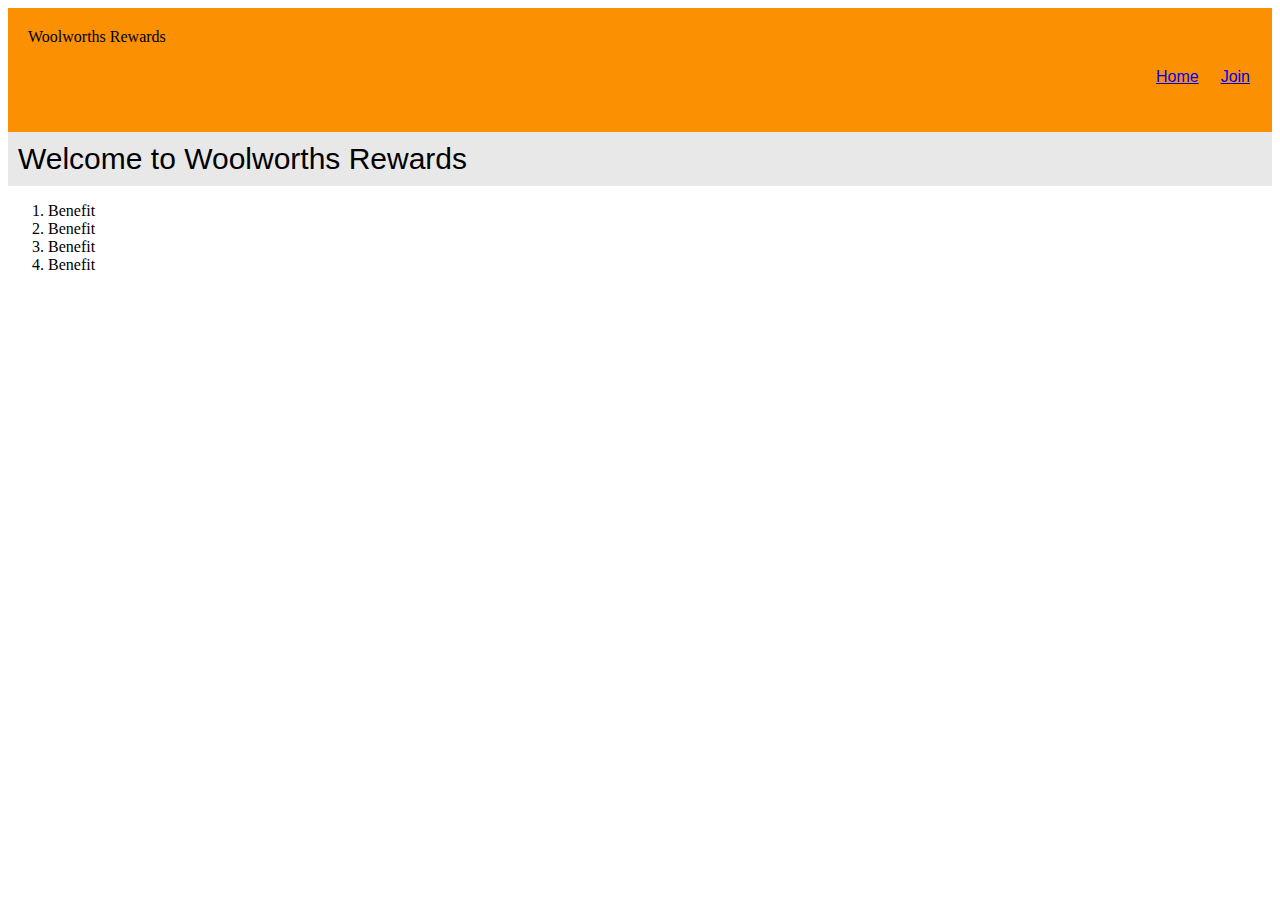
==== index.html @ 6ad6d2ca "initial commit" ====
<!DOCTYPE html>

<html>
    <head>
        <title>Landing Page</title>
        <link rel="stylesheet" type="text/css" href="stylesheet.css">
        <link rel="icon" href="icon.png">
    </head>

    <body>
        <header>
            Woolworths Rewards
            <nav>
                <table>
                    <tr>
                        <td><a href="index.html">Home</a></td>
                        <td><a href="signup.html">Join</a></td>
                    </tr>
                </table>
            </nav>
        </header>
        <div class= "pageTitle">
            Welcome to Woolworths Rewards
        </div>
        <ol>
            <li>Benefit</li>
            <li>Benefit</li>
            <li>Benefit</li>
            <li>Benefit</li>
        </ol>
        <footer> </footer>
    </body>
</html>
---- stylesheet.css ----
header {
    background: #fc9003;
    padding: 20px;
    position: sticky;
    top: 0;
}

nav{
    padding: 10px;
    font-family: Arial, Helvetica, sans-serif;
    text-align: right;
    width: 100%;
    display: inline-block;
}

aside{
    float: left;
    text-align: center;
    width: 200px;
}

h1{
    font-family: sans-serif;
}

input{
    padding: 10px;
    border: 1px solid black;
    border-radius: 20px;
    margin-bottom: 10px;
}

label{
    font-family: Arial, Helvetica, sans-serif;
}

.pageTitle{
    background: #e8e8e8;
    padding: 10px;
    font-family: sans-serif;
    font-size: 30px;
}

.form{
    width: 800px;
    margin: auto;
    
}

.formPart{
    padding: 10px 20% 200px 20%;
    background: #ffefd1;
}

button{
    padding: 15px;
    margin: 10px;
    font-size: 20px;
    font-family: Arial, Helvetica, sans-serif;
}

table{
    display: inline-block;
}

td{
    padding: 10px;
}

a:hover{
    color: yellow;
}
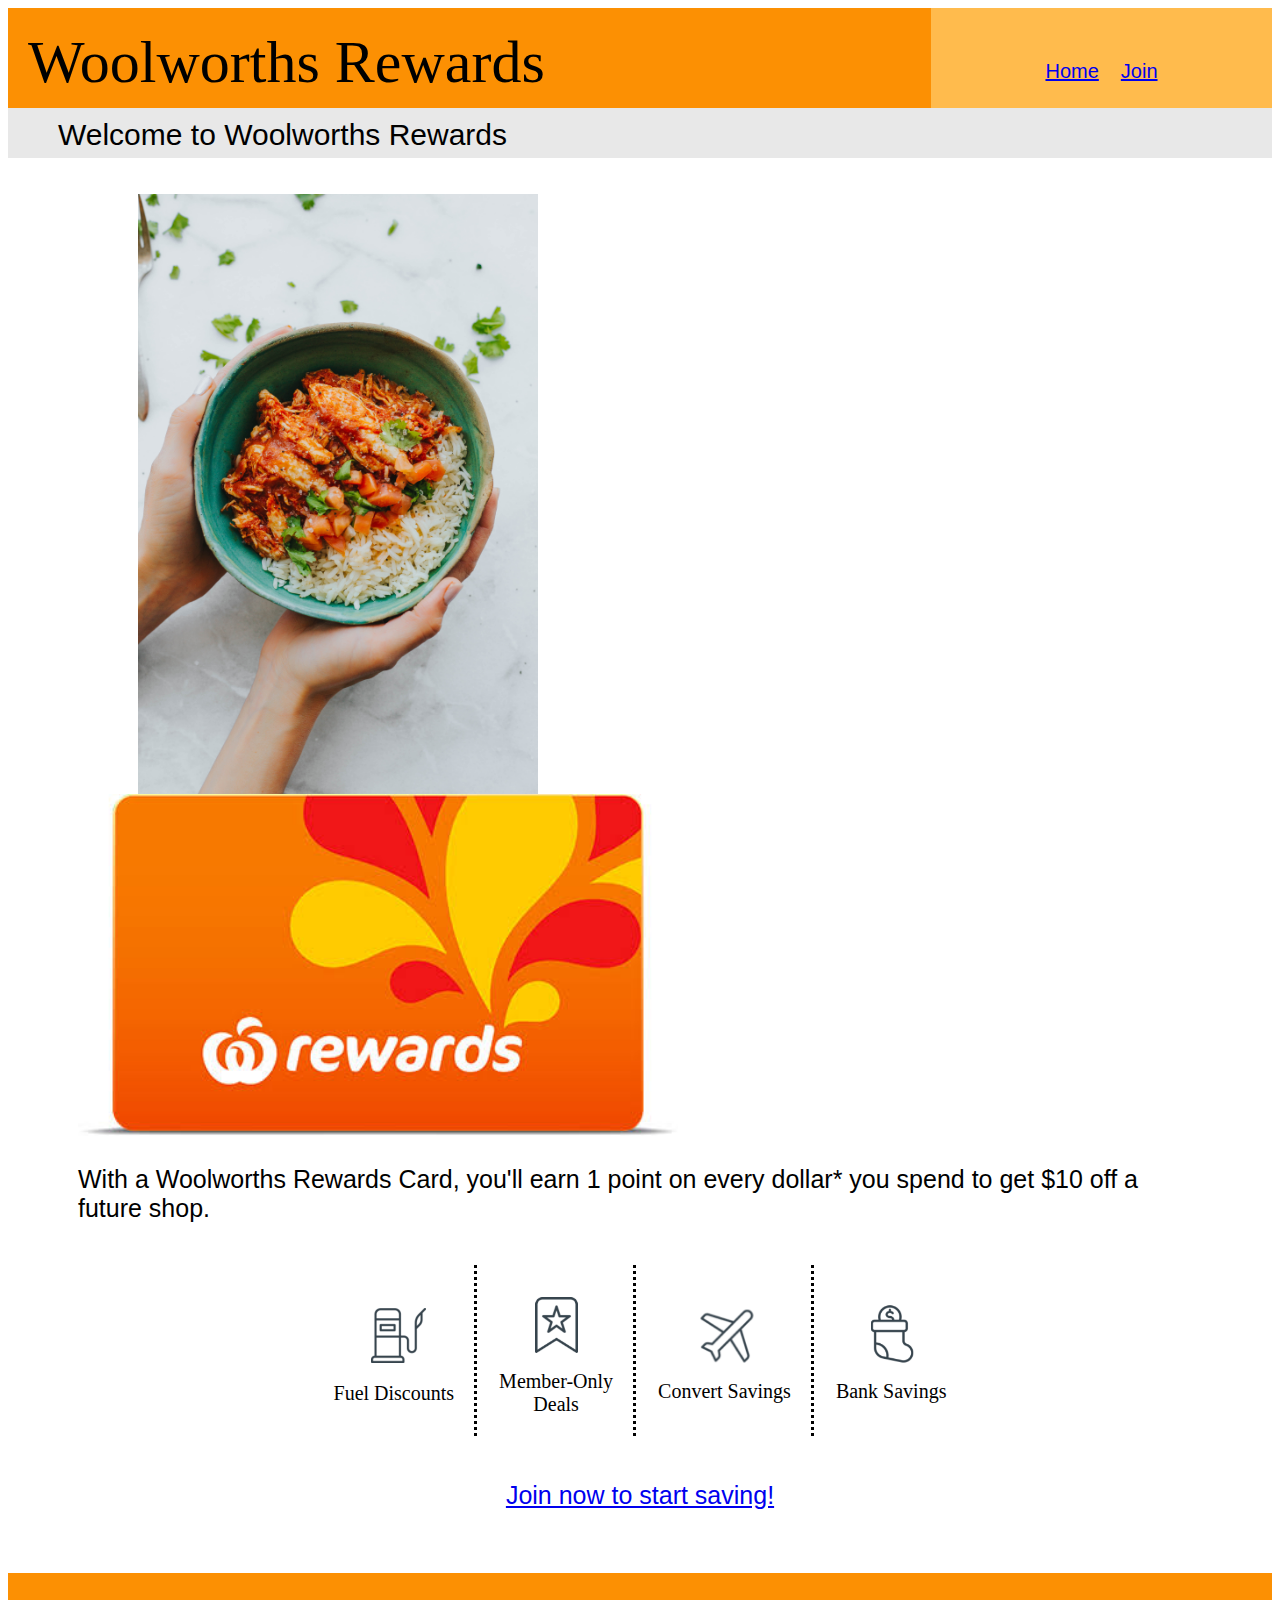
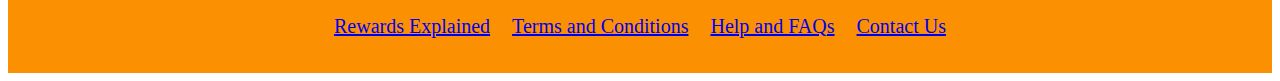
==== commit 628c704e: "update and test" ====
--- a/index.html
+++ b/index.html
@@ -8,27 +8,47 @@
     </head>
 
     <body>
-        <header>
-            Woolworths Rewards
-            <nav>
+        <div class="container">
+            <div class="header">
+                Woolworths Rewards
+            </div>
+            <div class="nav">
                 <table>
                     <tr>
                         <td><a href="index.html">Home</a></td>
                         <td><a href="signup.html">Join</a></td>
                     </tr>
                 </table>
-            </nav>
-        </header>
-        <div class= "pageTitle">
-            Welcome to Woolworths Rewards
+            </div>
+            <div class= "pageTitle">
+                Welcome to Woolworths Rewards
+            </div>
+            <div class="main">
+                <p><img src="homePage.jpg" width="400px" class="leftWrap"></img><img src="rewardsCard.jpeg" width = "600px"></img></p>
+                <p class="pageText">With a Woolworths Rewards Card, you'll earn 1 point on every dollar* you spend to get $10 off a future shop.</p>
+                <table style="text-align: center;">
+                    <tr>
+                        <td style="border-right: dotted; padding: 20px;"><img src="fuel.png" width=80px><br>Fuel Discounts</td>
+                        <td style="border-right: dotted; padding: 20px;"><img src="memberOnly.png" width=80px><br>Member-Only<br>Deals</td>
+                        <td style="border-right: dotted; padding: 20px;"><img src="convert.png" width=80px><br>Convert Savings</td>
+                        <td style="padding: 20px;"><img src="bank.png" width=80px><br>Bank Savings</td>
+                    </tr>
+                </table>
+                <br>
+                <p class="pageText" style="text-align: center;"><a href="signup.html">Join now to start saving!</a></p>
+                <br>
+            </div>
+            <div class="footer">
+                <table>
+                    <tr>
+                        <td><a href="https://www.woolworthsrewards.com.au/how-it-works.html">Rewards Explained</a></td>
+                        <td><a href="https://www.woolworthsrewards.com.au/terms.html">Terms and Conditions</a></td>
+                        <td><a href="https://www.woolworthsrewards.com.au/support.html">Help and FAQs</a></td>
+                        <td><a href="https://www.woolworthsrewards.com.au/contact.html">Contact Us</a></td>
+                    </tr>
+                </table>
+            </div>
         </div>
-        <ol>
-            <li>Benefit</li>
-            <li>Benefit</li>
-            <li>Benefit</li>
-            <li>Benefit</li>
-        </ol>
-        <footer> </footer>
     </body>
 </html>
 
--- a/stylesheet.css
+++ b/stylesheet.css
@@ -1,26 +1,60 @@
-header {
+.container{
+    display: grid;
+    grid-template-columns: 50px 1fr 1fr 1fr 1fr 50px;
+    grid-template-rows: 100px 50px 1fr 100px;
+    grid-template-areas: "header header header header nav nav"
+                         "pageTitle pageTitle pageTitle pageTitle pageTitle pageTitle"
+                         "main main main main main main"
+                         "footer footer footer footer footer footer";
+}
+
+.header {
+    grid-area: header;
     background: #fc9003;
     padding: 20px;
     position: sticky;
     top: 0;
+    font-size: 60px;
 }
 
-nav{
+.nav{
+    grid-area: nav;
     padding: 10px;
     font-family: Arial, Helvetica, sans-serif;
-    text-align: right;
-    width: 100%;
-    display: inline-block;
+    justify-self: stretch;
+    background: #ffbb4d;
+    position: sticky;
+    top: 0;
+}
+
+.main{
+    grid-area: main;
+    margin: 0px 50px 0px 50px;
+    padding: 20px;
+}
+
+.footer{
+    grid-area: footer;
+    background: #fc9003;
 }
 
 aside{
     float: left;
+    font:  30px sans-serif;
     text-align: center;
     width: 200px;
+    position: sticky;
+    top: 150px;
 }
 
 h1{
     font-family: sans-serif;
+}
+
+h2{
+    text-align: center;
+    padding: 30px;
+    font-size: 35px;
 }
 
 input{
@@ -35,10 +69,19 @@
 }
 
 .pageTitle{
+    grid-area: pageTitle;
     background: #e8e8e8;
     padding: 10px;
     font-family: sans-serif;
     font-size: 30px;
+    padding-left: 50px;
+    position: sticky;
+    top: 100px;
+}
+
+.pageText{
+    font-family: sans-serif;
+    font-size: 25px;
 }
 
 .form{
@@ -60,17 +103,26 @@
 }
 
 table{
-    display: inline-block;
+    margin: auto;
+    margin-top: 40px;
 }
 
 td{
-    padding: 10px;
+    padding: 0px 10px 0px 10px;
+    font-size: 20px;
 }
 
 a:hover{
     color: yellow;
 }
 
+.anchor {
+    position: relative;
+    top: -220px;
+    visibility: hidden;
+}
 
-
-
+.leftWrap{
+    float: left;
+    margin: 0px 100px 0px 60px;
+}
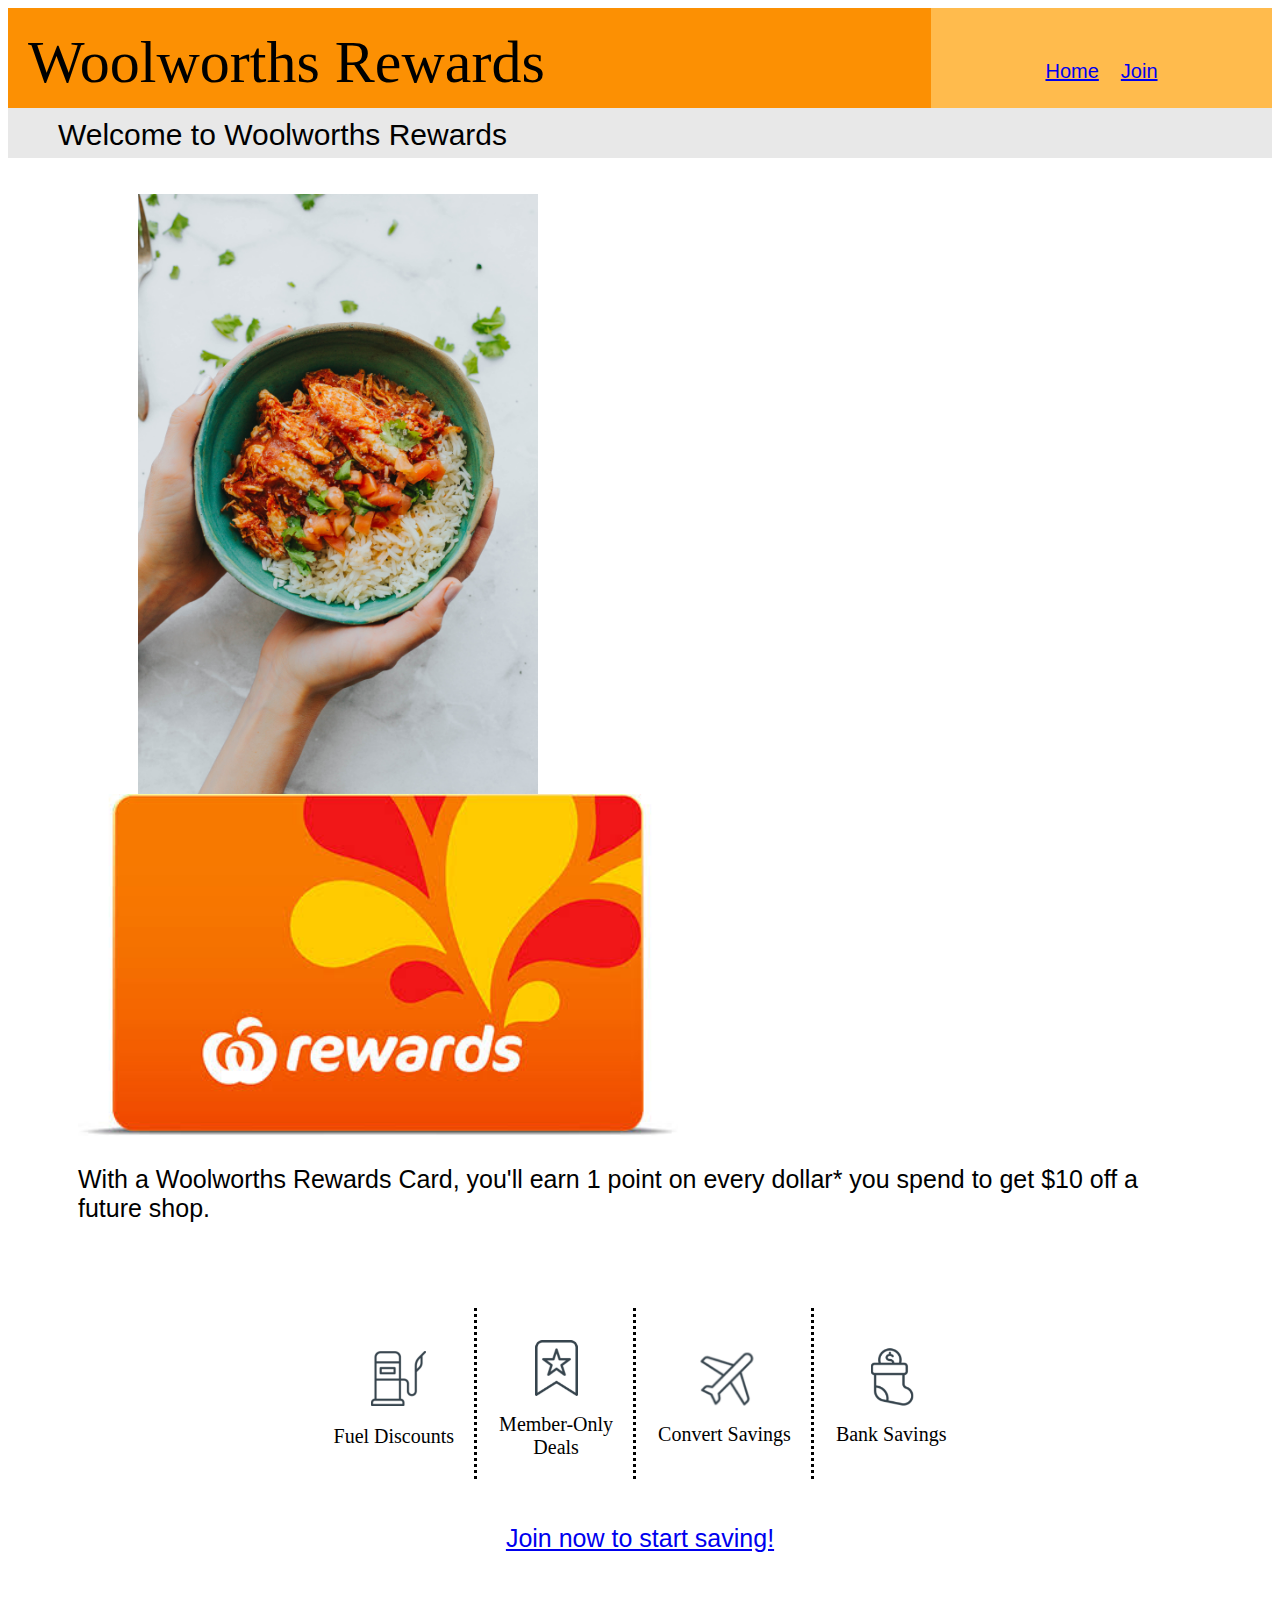
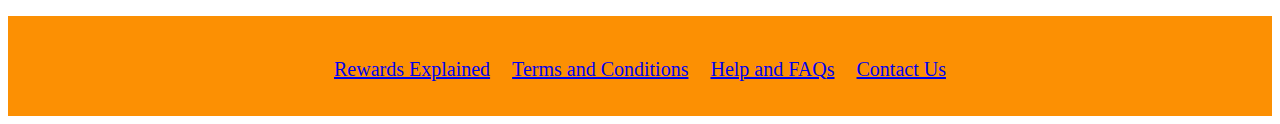
==== commit 7aa4edb5: "small update" ====
--- a/index.html
+++ b/index.html
@@ -5,6 +5,7 @@
         <title>Landing Page</title>
         <link rel="stylesheet" type="text/css" href="stylesheet.css">
         <link rel="icon" href="icon.png">
+        <meta name='viewport' content='width=device-width, initial-scale=1.0, maximum-scale=1.0' />
     </head>
 
     <body>
@@ -26,6 +27,7 @@
             <div class="main">
                 <p><img src="homePage.jpg" width="400px" class="leftWrap"></img><img src="rewardsCard.jpeg" width = "600px"></img></p>
                 <p class="pageText">With a Woolworths Rewards Card, you'll earn 1 point on every dollar* you spend to get $10 off a future shop.</p>
+                <br>
                 <table style="text-align: center;">
                     <tr>
                         <td style="border-right: dotted; padding: 20px;"><img src="fuel.png" width=80px><br>Fuel Discounts</td>
--- a/stylesheet.css
+++ b/stylesheet.css
@@ -42,7 +42,7 @@
     float: left;
     font:  30px sans-serif;
     text-align: center;
-    width: 200px;
+    width: 100px;
     position: sticky;
     top: 150px;
 }
@@ -55,6 +55,10 @@
     text-align: center;
     padding: 30px;
     font-size: 35px;
+}
+
+h3{
+    font-size: 30px;
 }
 
 input{
@@ -85,7 +89,7 @@
 }
 
 .form{
-    width: 800px;
+    width: 600px;
     margin: auto;
     
 }
@@ -105,6 +109,7 @@
 table{
     margin: auto;
     margin-top: 40px;
+    overflow: scroll;
 }
 
 td{
@@ -126,3 +131,44 @@
     float: left;
     margin: 0px 100px 0px 60px;
 }
+
+iframe{
+    text-align: auto;
+    width: 800px;
+    height: 600px;
+}
+
+
+@media only screen and (max-width: 426px) {
+    .container{
+        display: grid;
+        grid-template-columns: auto auto auto auto 50px 50px;
+        grid-template-rows: 100px 50px 1fr 100px;
+        grid-template-areas: "header header header header nav nav"
+                             "pageTitle pageTitle pageTitle pageTitle pageTitle pageTitle"
+                             "main main main main main main"
+                             "footer footer footer footer footer footer";
+    }
+    aside{
+        visibility: hidden;
+    }
+    .main{
+        margin: 0px;
+        width: 426px;
+    }
+    .header{
+        font-size: 30px;
+    }
+    .pageTitle{
+        font-size: 20px;
+    }
+    table{
+        margin: 0px;
+        margin-top: 40px;
+        overflow: scroll;
+        font-size: 10px;
+    }
+    .form{
+        width: 400px;
+    }
+}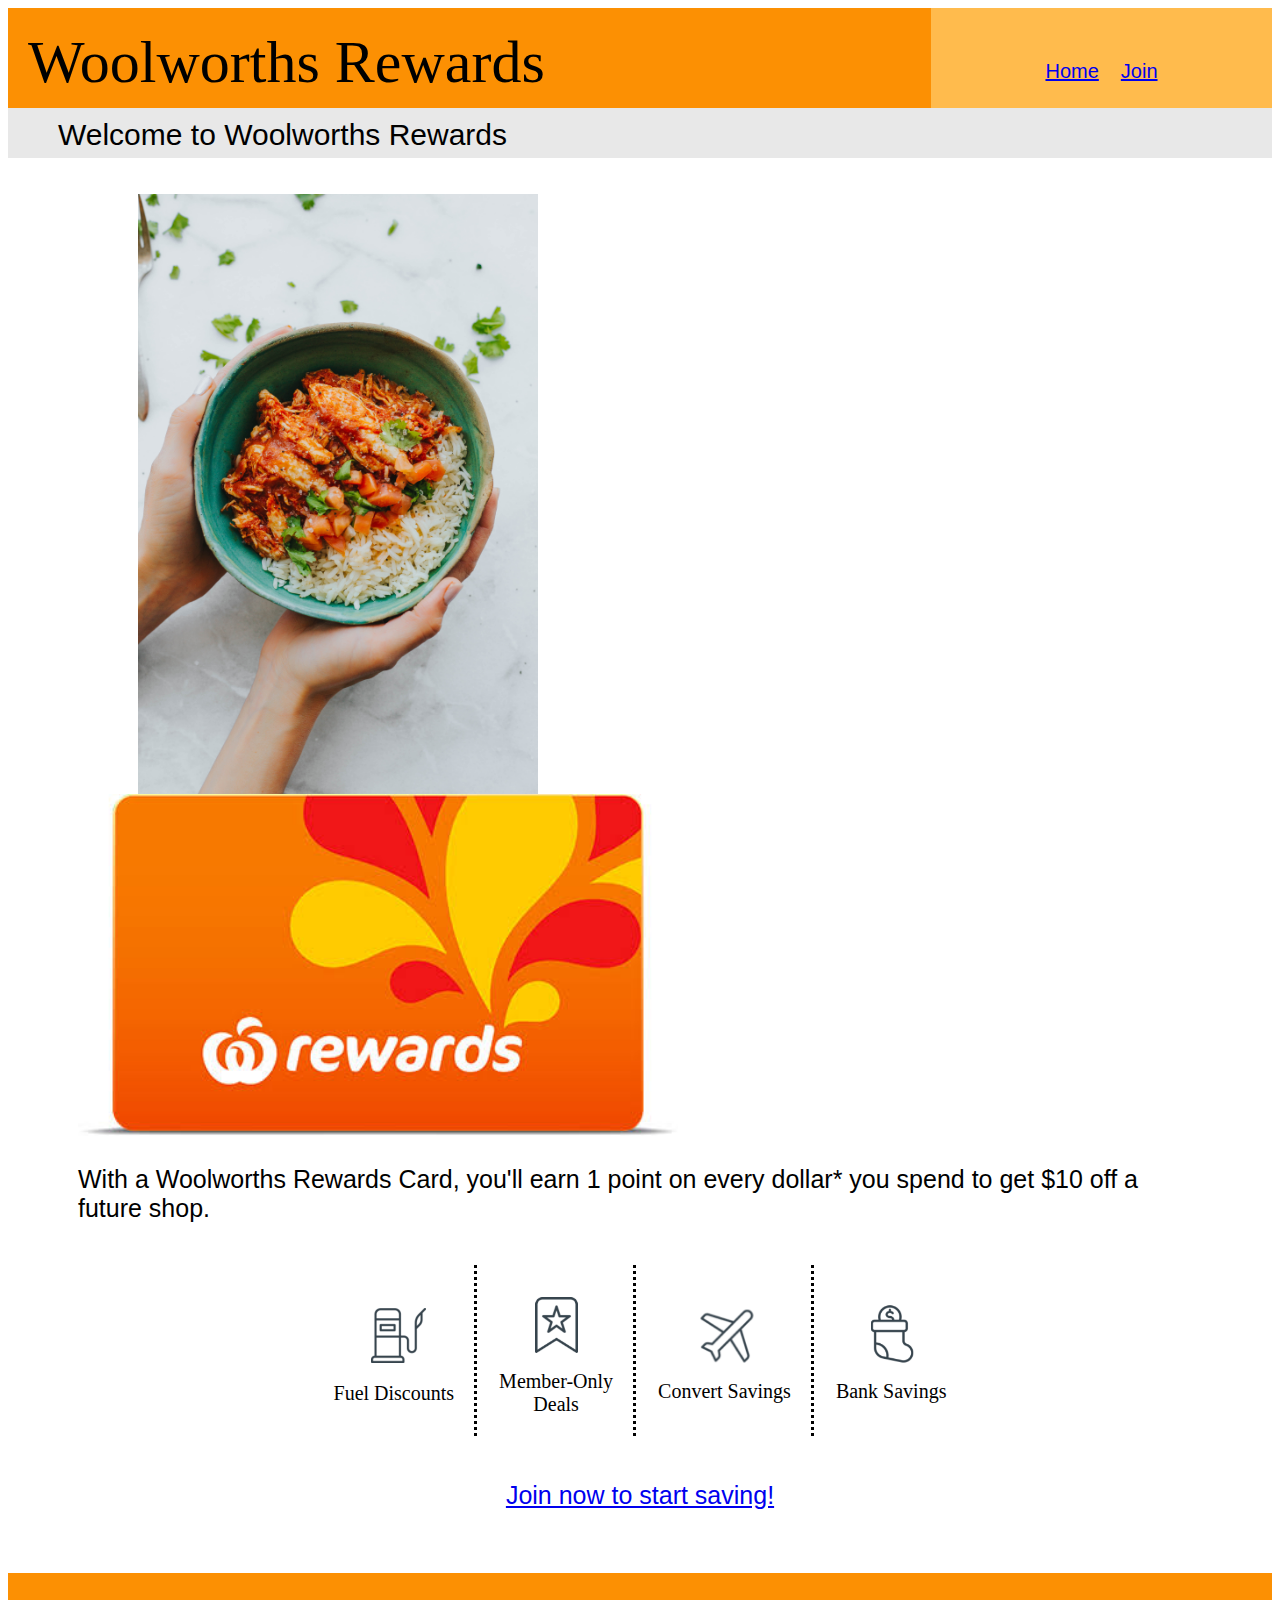
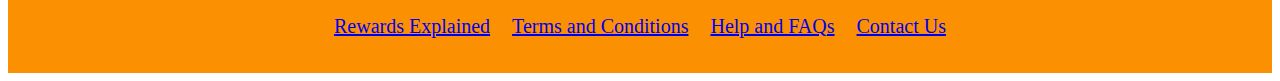
==== commit 0ffd437a: "added picture" ====
--- a/index.html
+++ b/index.html
@@ -6,10 +6,13 @@
         <link rel="stylesheet" type="text/css" href="stylesheet.css">
         <link rel="icon" href="icon.png">
         <meta name='viewport' content='width=device-width, initial-scale=1.0, maximum-scale=1.0' />
+        <!--link stylesheets, and define title with icon-->
     </head>
 
     <body>
+        <!--define grid container-->
         <div class="container">
+            <!--header, the top bar and navigation that recurs accross all pages-->
             <div class="header">
                 Woolworths Rewards
             </div>
@@ -21,13 +24,13 @@
                     </tr>
                 </table>
             </div>
+            <!--sub header, lets user see which page they are on-->
             <div class= "pageTitle">
                 Welcome to Woolworths Rewards
             </div>
             <div class="main">
                 <p><img src="homePage.jpg" width="400px" class="leftWrap"></img><img src="rewardsCard.jpeg" width = "600px"></img></p>
                 <p class="pageText">With a Woolworths Rewards Card, you'll earn 1 point on every dollar* you spend to get $10 off a future shop.</p>
-                <br>
                 <table style="text-align: center;">
                     <tr>
                         <td style="border-right: dotted; padding: 20px;"><img src="fuel.png" width=80px><br>Fuel Discounts</td>
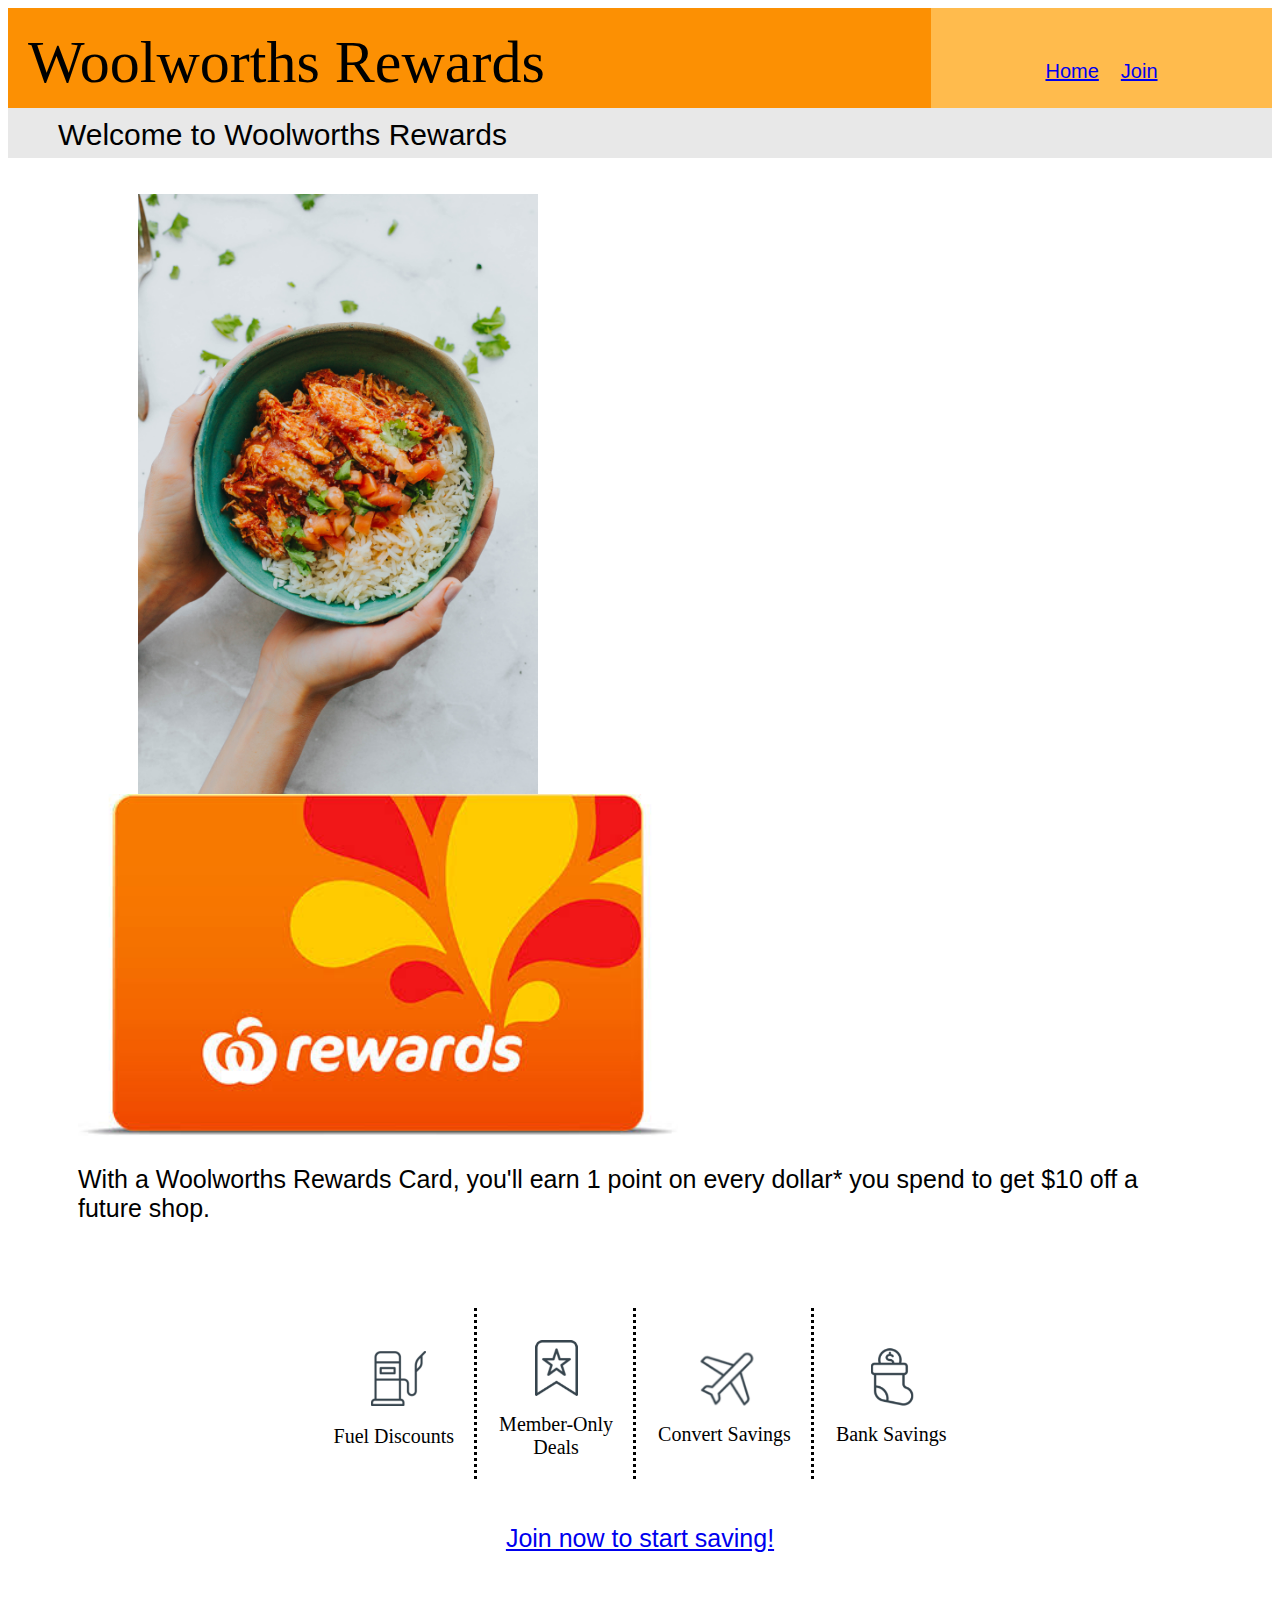
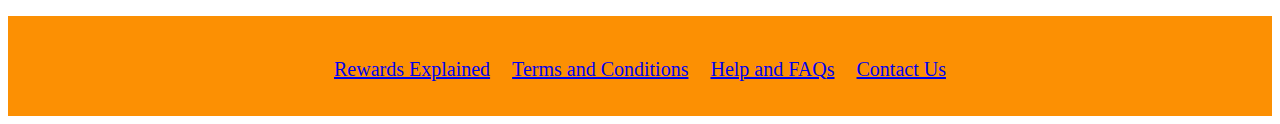
==== commit 6cb7c26e: "Merge branch 'master' of https://github.com/show6749/deco1016-web-prototype" ====
--- a/index.html
+++ b/index.html
@@ -31,6 +31,7 @@
             <div class="main">
                 <p><img src="homePage.jpg" width="400px" class="leftWrap"></img><img src="rewardsCard.jpeg" width = "600px"></img></p>
                 <p class="pageText">With a Woolworths Rewards Card, you'll earn 1 point on every dollar* you spend to get $10 off a future shop.</p>
+                <br>
                 <table style="text-align: center;">
                     <tr>
                         <td style="border-right: dotted; padding: 20px;"><img src="fuel.png" width=80px><br>Fuel Discounts</td>
